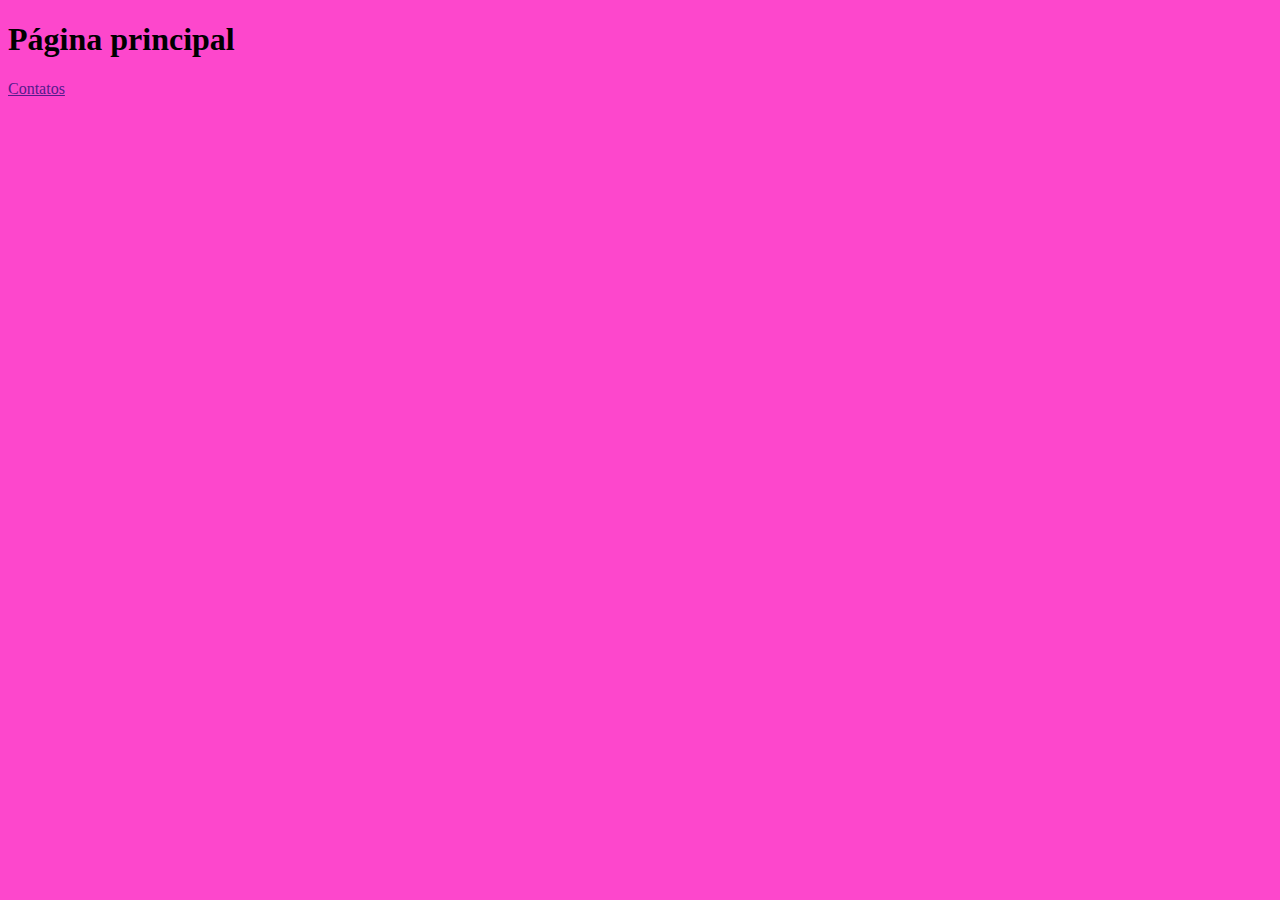
==== index.html @ dd1b5074 "fiz a pagina contato" ====
<!DOCTYPE html>
<html lang="pt-br">
<head>
   <meta charset="UTF-8">
   <meta name="viewport" content="width=device-width, initial-scale=1.0">
   <title>Document</title>
   <link rel="stylesheet" href="style.css">
</head>
<body>
   <h1>
      Página principal
   </h1>
   <a href="">Contatos</a>
</body>
</html>
---- style.css ----
@charset "UTF-8";

body{
background-color: #fc1fc1d2;
}
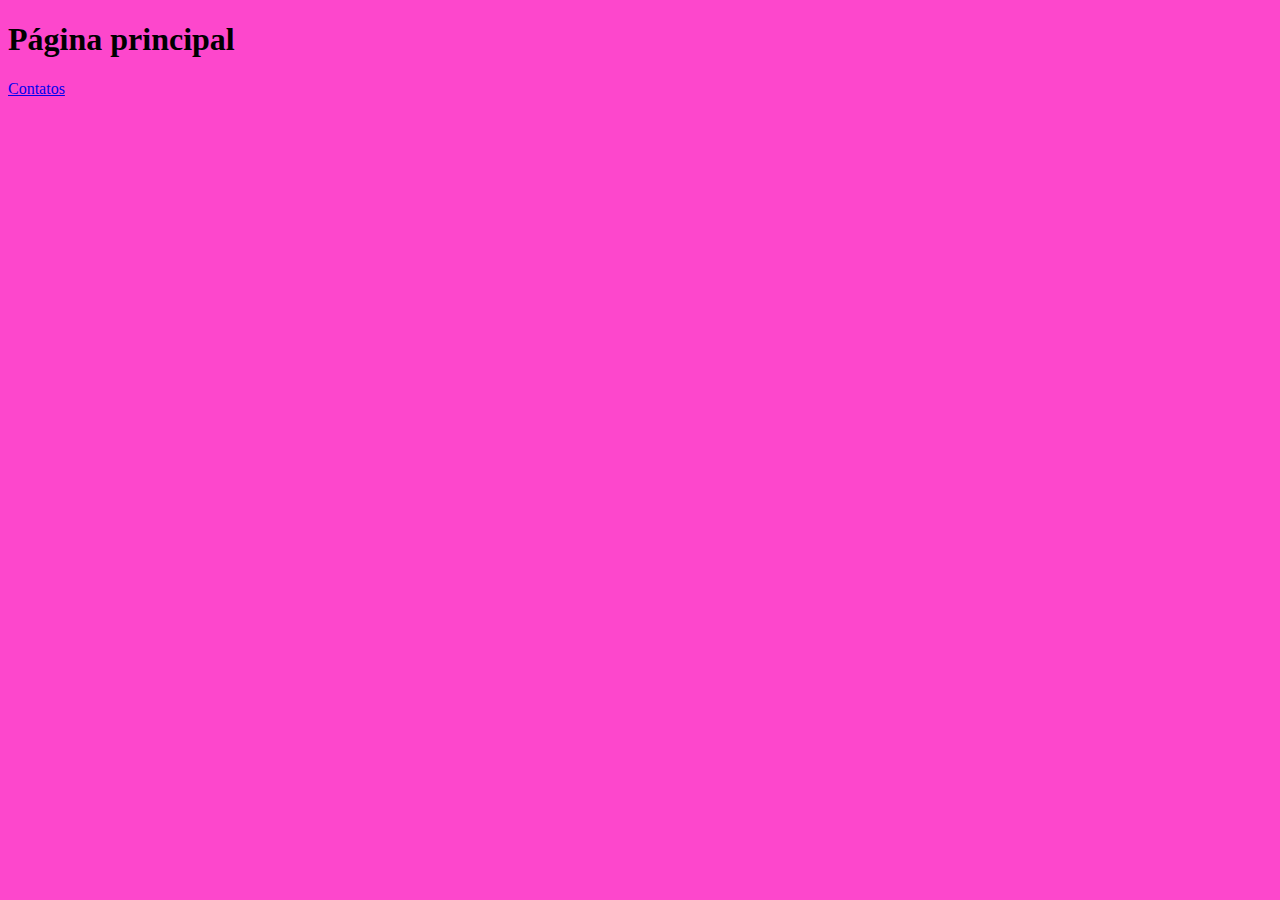
==== commit f317b18f: "sidshdu" ====
--- a/index.html
+++ b/index.html
@@ -12,6 +12,6 @@
    <h1>
       Página principal
    </h1>
-   <a href="">Contatos</a>
+   <a href="./contato.html">Contatos</a>
 </body>
 </html>